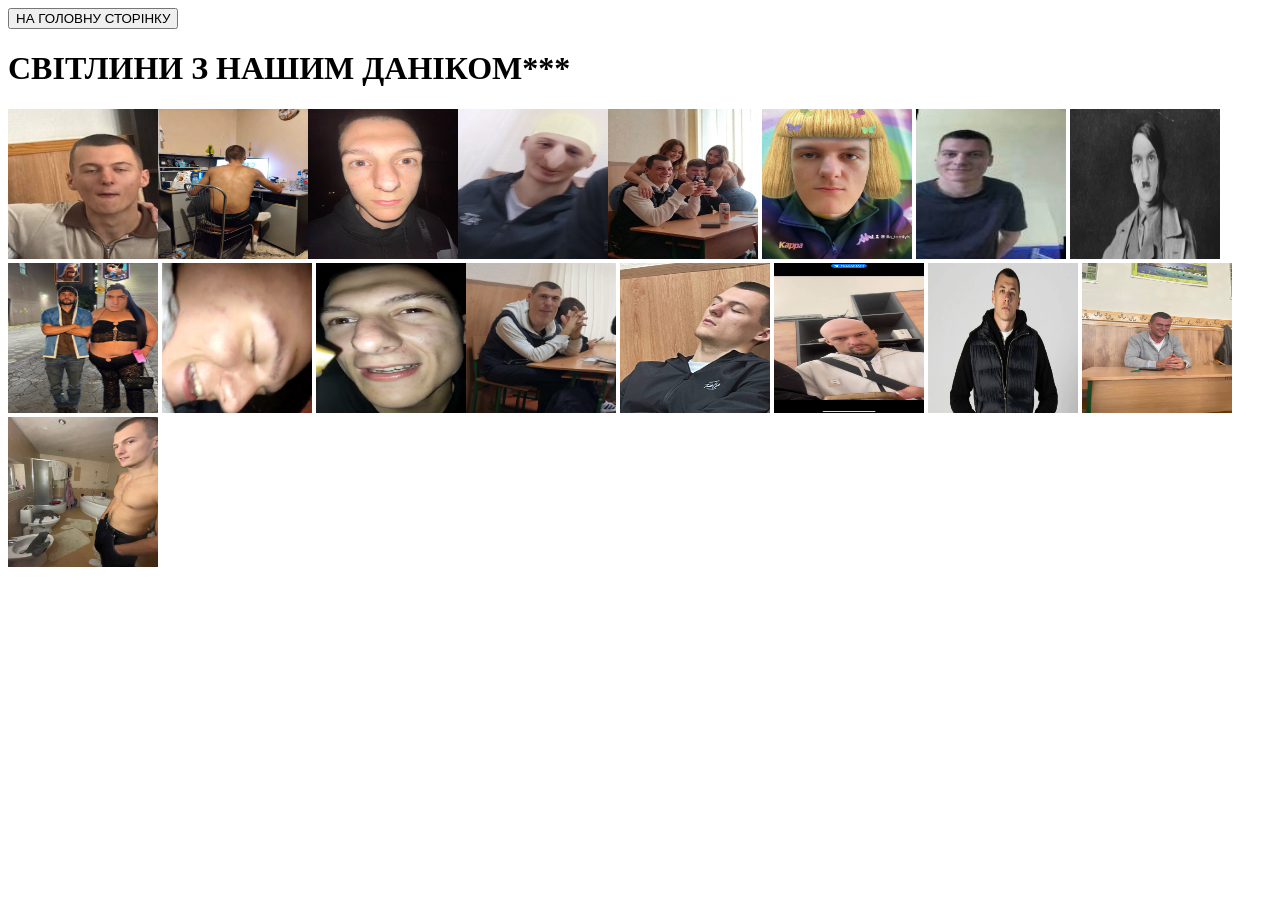
==== danik/index1.html @ a473c44a "1v2.22" ====
<!DOCTYPE html>
<html lang="en">

<head>
    <meta charset="UTF-8">
    <meta name="viewport" content="width=device-width, initial-scale=1.0">
    <title>СВІТЛИНИ З НАШИМ ДАНІКОМ</title>
</head>

<body>
    <main>
        <a href="../index.html"><button type="button">НА ГОЛОВНУ СТОРІНКУ</button></a>
        <h1>СВІТЛИНИ З НАШИМ ДАНІКОМ***</h1>
        <img src="./photo1.jpg" alt="1" width="150" height="150"><img src="./photo2.jpg" alt="2" width="150"
            height="150"><img src="./photo3.jpg" alt="3" width="150" height="150"><img src="./photo4.jpg" alt="4"
            width="150" height="150"><img src="./photo5.jpg" alt="5" width="150" height="150">
        <img src="./photo6.jpg" alt="6" width="150" height="150"> <img src="./photo7.jpg" alt="7" width="150"
            height="150">
        <img src="./photo8.jpg" alt="8" width="150" height="150"> <img src="./photo9.jpg" alt="9" width="150"
            height="150"> <img src="./photo10.jpg" alt="10" width="150" height="150">
        <img src="./photo11.jpg" alt="11" width="150" height="150"><img src="./photo12.jpg" alt="12" width="150"
            height="150">
        <img src="./photo13.jpg" alt="13" width="150" height="150">
        <img src="./photo14.jpg" alt="14" width="150" height="150">
        <img src="./photo15.jpg" alt="15" width="150" height="150">
        <img src="./photo16.jpg" alt="16" width="150" height="150">
        <img src="./photo17.jpg" alt="17" width="150" height="150">
    </main>
</body>

</html>
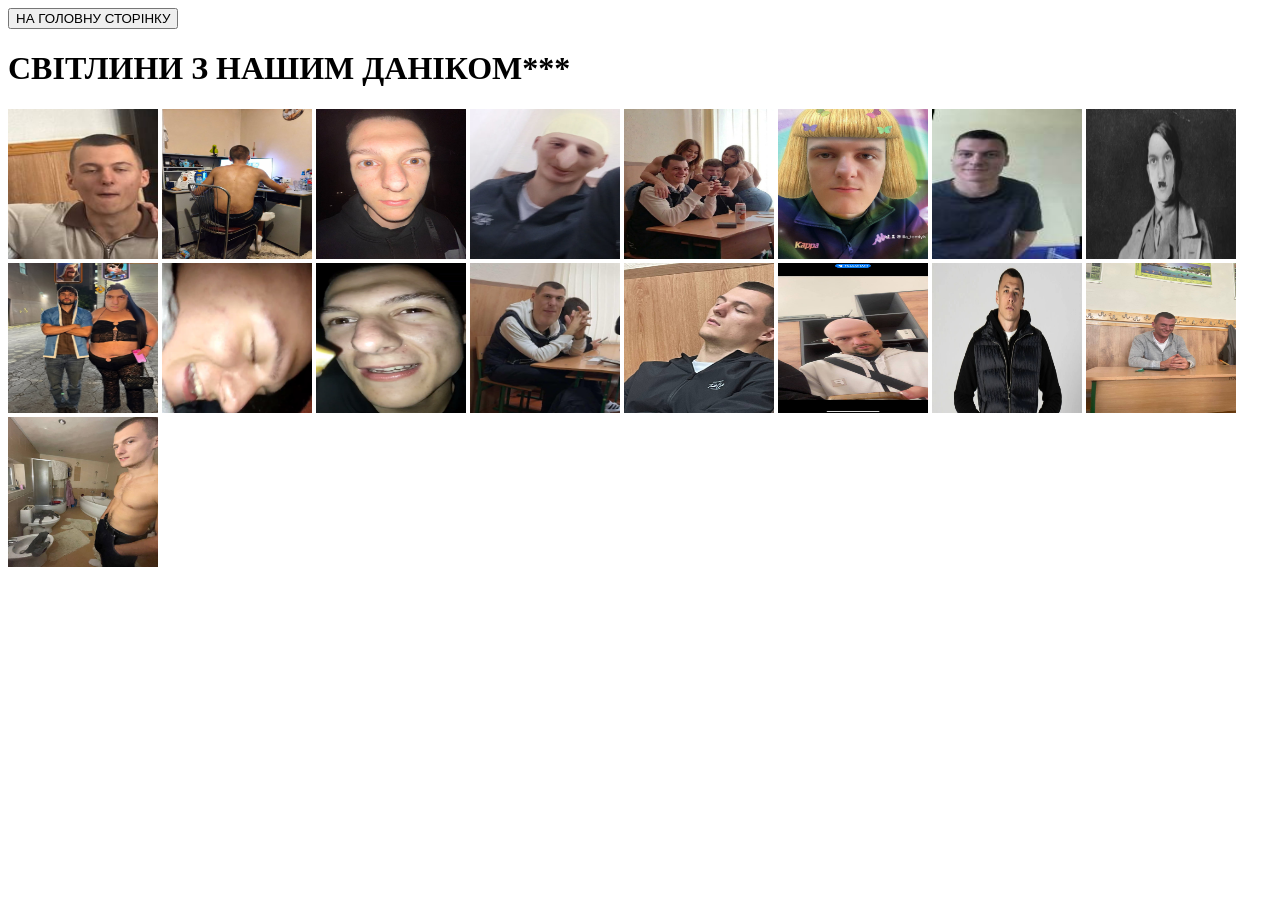
==== commit 13bb850b: "1v22.2" ====
--- a/danik/index1.html
+++ b/danik/index1.html
@@ -11,15 +11,18 @@
     <main>
         <a href="../index.html"><button type="button">НА ГОЛОВНУ СТОРІНКУ</button></a>
         <h1>СВІТЛИНИ З НАШИМ ДАНІКОМ***</h1>
-        <img src="./photo1.jpg" alt="1" width="150" height="150"><img src="./photo2.jpg" alt="2" width="150"
-            height="150"><img src="./photo3.jpg" alt="3" width="150" height="150"><img src="./photo4.jpg" alt="4"
-            width="150" height="150"><img src="./photo5.jpg" alt="5" width="150" height="150">
-        <img src="./photo6.jpg" alt="6" width="150" height="150"> <img src="./photo7.jpg" alt="7" width="150"
-            height="150">
-        <img src="./photo8.jpg" alt="8" width="150" height="150"> <img src="./photo9.jpg" alt="9" width="150"
-            height="150"> <img src="./photo10.jpg" alt="10" width="150" height="150">
-        <img src="./photo11.jpg" alt="11" width="150" height="150"><img src="./photo12.jpg" alt="12" width="150"
-            height="150">
+        <img src="./photo1.jpg" alt="1" width="150" height="150">
+        <img src="./photo2.jpg" alt="2" width="150" height="150">
+        <img src="./photo3.jpg" alt="3" width="150" height="150">
+        <img src="./photo4.jpg" alt="4" width="150" height="150">
+        <img src="./photo5.jpg" alt="5" width="150" height="150">
+        <img src="./photo6.jpg" alt="6" width="150" height="150">
+        <img src="./photo7.jpg" alt="7" width="150" height="150">
+        <img src="./photo8.jpg" alt="8" width="150" height="150">
+        <img src="./photo9.jpg" alt="9" width="150" height="150">
+        <img src="./photo10.jpg" alt="10" width="150" height="150">
+        <img src="./photo11.jpg" alt="11" width="150" height="150">
+        <img src="./photo12.jpg" alt="12" width="150" height="150">
         <img src="./photo13.jpg" alt="13" width="150" height="150">
         <img src="./photo14.jpg" alt="14" width="150" height="150">
         <img src="./photo15.jpg" alt="15" width="150" height="150">
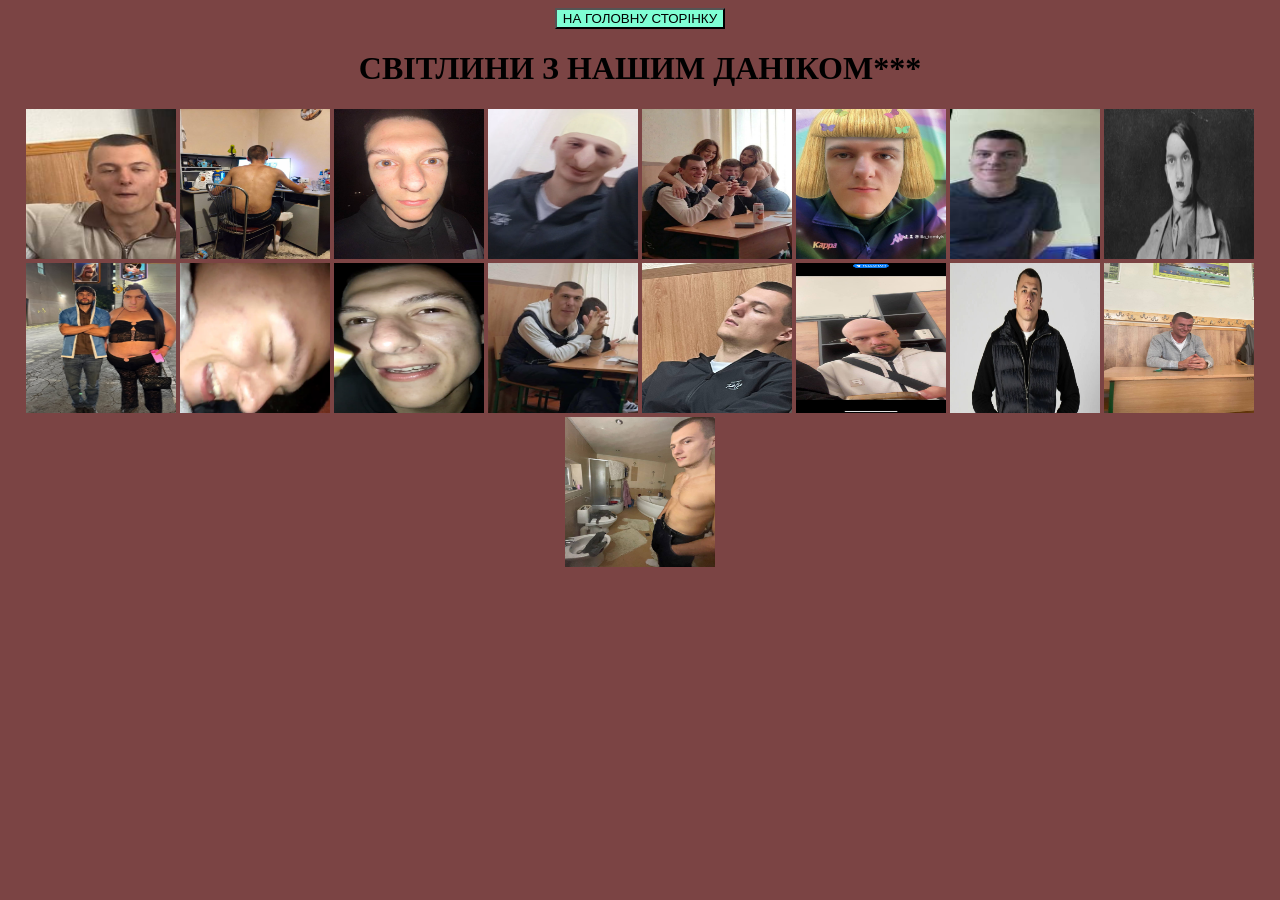
==== commit 71c4209d: "1" ====
--- a/danik/index1.html
+++ b/danik/index1.html
@@ -5,11 +5,12 @@
     <meta charset="UTF-8">
     <meta name="viewport" content="width=device-width, initial-scale=1.0">
     <title>СВІТЛИНИ З НАШИМ ДАНІКОМ</title>
+    <link rel="stylesheet" href="./danik.css">
 </head>
 
 <body>
-    <main>
-        <a href="../index.html"><button type="button">НА ГОЛОВНУ СТОРІНКУ</button></a>
+    <main class="main">
+        <a href="../index.html"><button class="main-button" type="button">НА ГОЛОВНУ СТОРІНКУ</button></a>
         <h1>СВІТЛИНИ З НАШИМ ДАНІКОМ***</h1>
         <img src="./photo1.jpg" alt="1" width="150" height="150">
         <img src="./photo2.jpg" alt="2" width="150" height="150">
--- a/danik/danik.css
+++ b/danik/danik.css
@@ -0,0 +1,7 @@
+body{
+    background-color: rgba(75, 1, 1, 0.733);
+    text-align: center;
+}
+.main-button{
+    background-color: aquamarine;
+}
